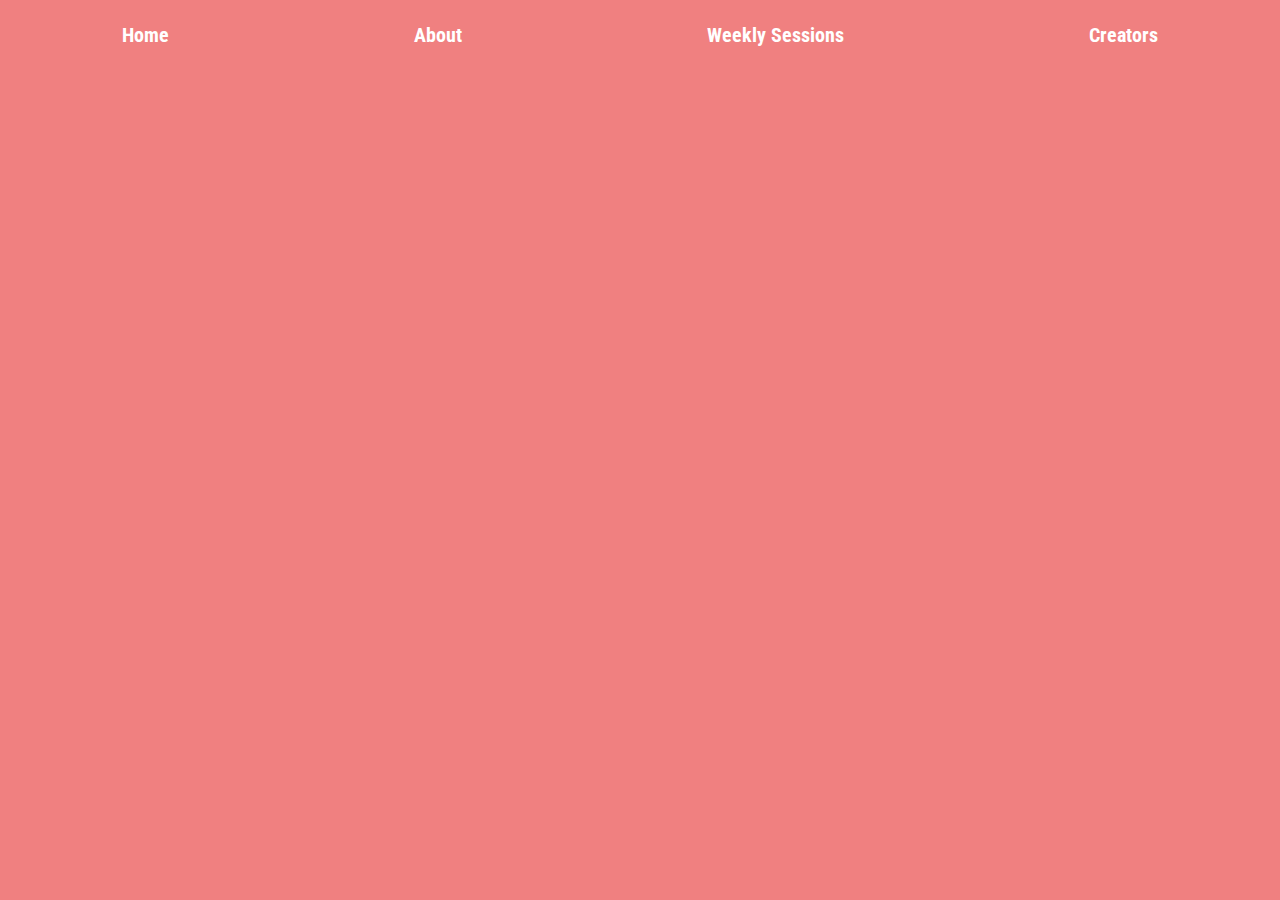
==== about/about.html @ 6179ec91 "created folders and pages for each link and added basic styling and css" ====
<!DOCTYPE html>
<html>
    <head>
        <link href="https://fonts.googleapis.com/css?family=Lato|Open+Sans:700|Roboto+Condensed&display=swap" rel="stylesheet">
        <link rel="stylesheet" type="text/css" href="about.css">
    </head>
    <body class="body">
        <div id="header" class="header">
            <div class="menu">
                <span tabindex="-1" id="menu-item"><h2 id="menu-item"><a href="../index.html">Home</a></h2></span>
                <span tabindex="-1" id="menu-item"><h2 id="menu-item"><a href="../about/about.html">About</a></h2></span>
                <span tabindex="-1" id="menu-item"><h2 id="menu-item"><a href="../sessions/sessions.html">Weekly Sessions</a></h2></span>
                <span tabindex="-1" id="menu-item"><h2 id="menu-item"><a href="../creators/creators.html">Creators</a></h2></span>
            </div>
        </div>
    </body>
</html>
---- about/about.css ----
html {
    height: 100%;
    width: 100%;
    background-color: lightcoral;
}

body {
    margin: 0;
    display: flex;
    flex-direction: column;
}

.menu {
    width: 100%;
    height: 70px;
    display: flex;
    flex-direction: row;
    font-family: 'Roboto Condensed', sans-serif;
    font-size: 20px;
}

#menu-item {
    margin: auto;
    font-family: 'Roboto Condensed', sans-serif;
    font-weight: bold;
    font-size: 20px;
    line-height: 47px;
    display: flex;
    align-items: center;
    text-align: center;
}

#menu-item a {
    text-decoration: none;
    color: white;
}
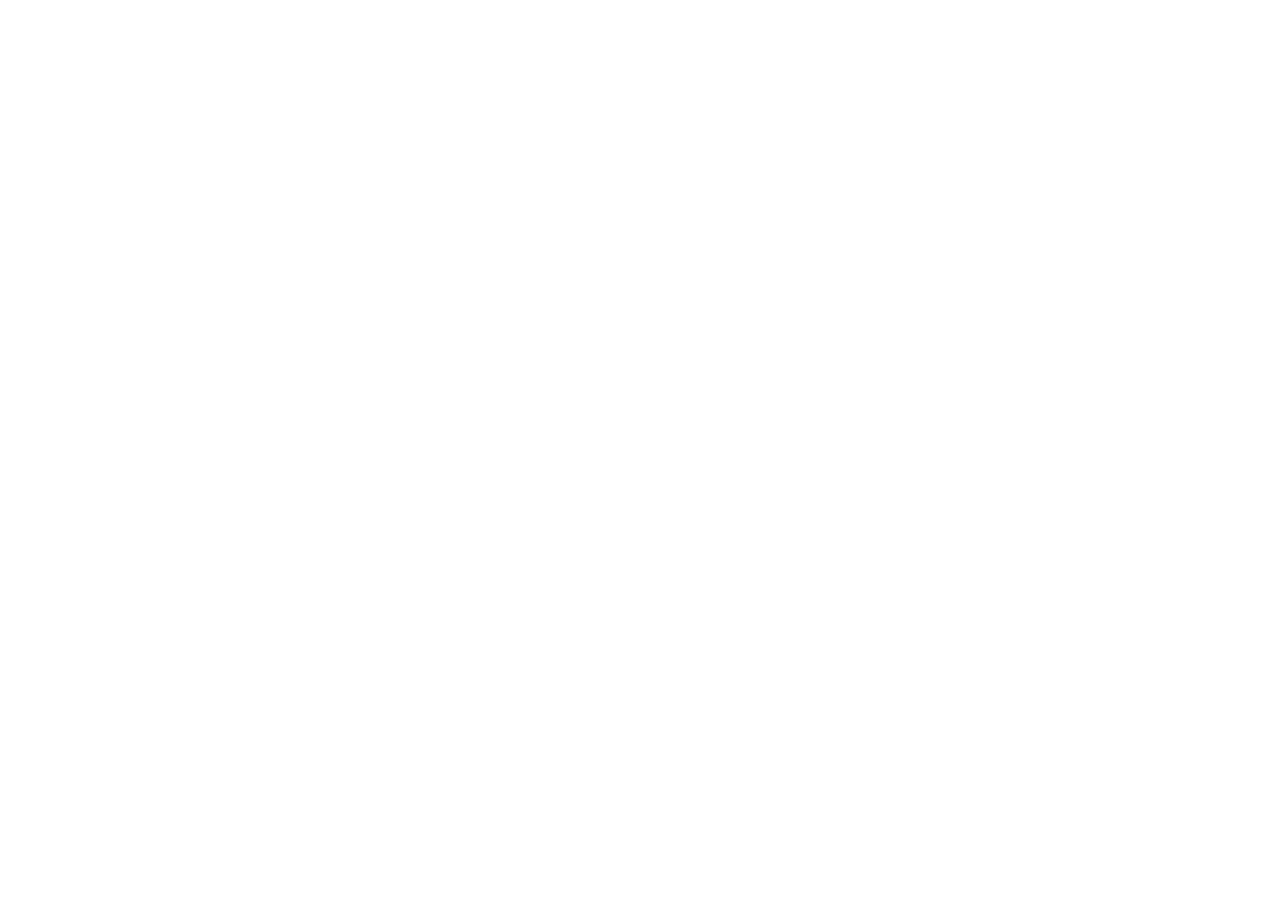
==== commit 4be0613e: "turned sections into separate pages, added expanding functionality for each session, adede backgroun" ====
--- a/about/about.html
+++ b/about/about.html
@@ -8,7 +8,7 @@
         <div id="header" class="header">
             <div class="menu">
                 <span tabindex="-1" id="menu-item"><h2 id="menu-item"><a href="../index.html">Home</a></h2></span>
-                <span tabindex="-1" id="menu-item"><h2 id="menu-item"><a href="../about/about.html">About</a></h2></span>
+                <span tabindex="-1" id="menu-item"><h2 id="menu-item"><a href="../about/about.html" class="selected">About</a></h2></span>
                 <span tabindex="-1" id="menu-item"><h2 id="menu-item"><a href="../sessions/sessions.html">Weekly Sessions</a></h2></span>
                 <span tabindex="-1" id="menu-item"><h2 id="menu-item"><a href="../creators/creators.html">Creators</a></h2></span>
             </div>
--- a/about/about.css
+++ b/about/about.css
@@ -1,7 +1,11 @@
 html {
     height: 100%;
     width: 100%;
-    background-color: lightcoral;
+    background-image: url('../images/about-background.png');
+    min-height: 800px;
+    background-position:center;
+	background-repeat:no-repeat;
+	background-size:cover;
 }
 
 body {
@@ -33,4 +37,8 @@
 #menu-item a {
     text-decoration: none;
     color: white;
+}
+
+.selected {
+    text-decoration: underline !important;
 }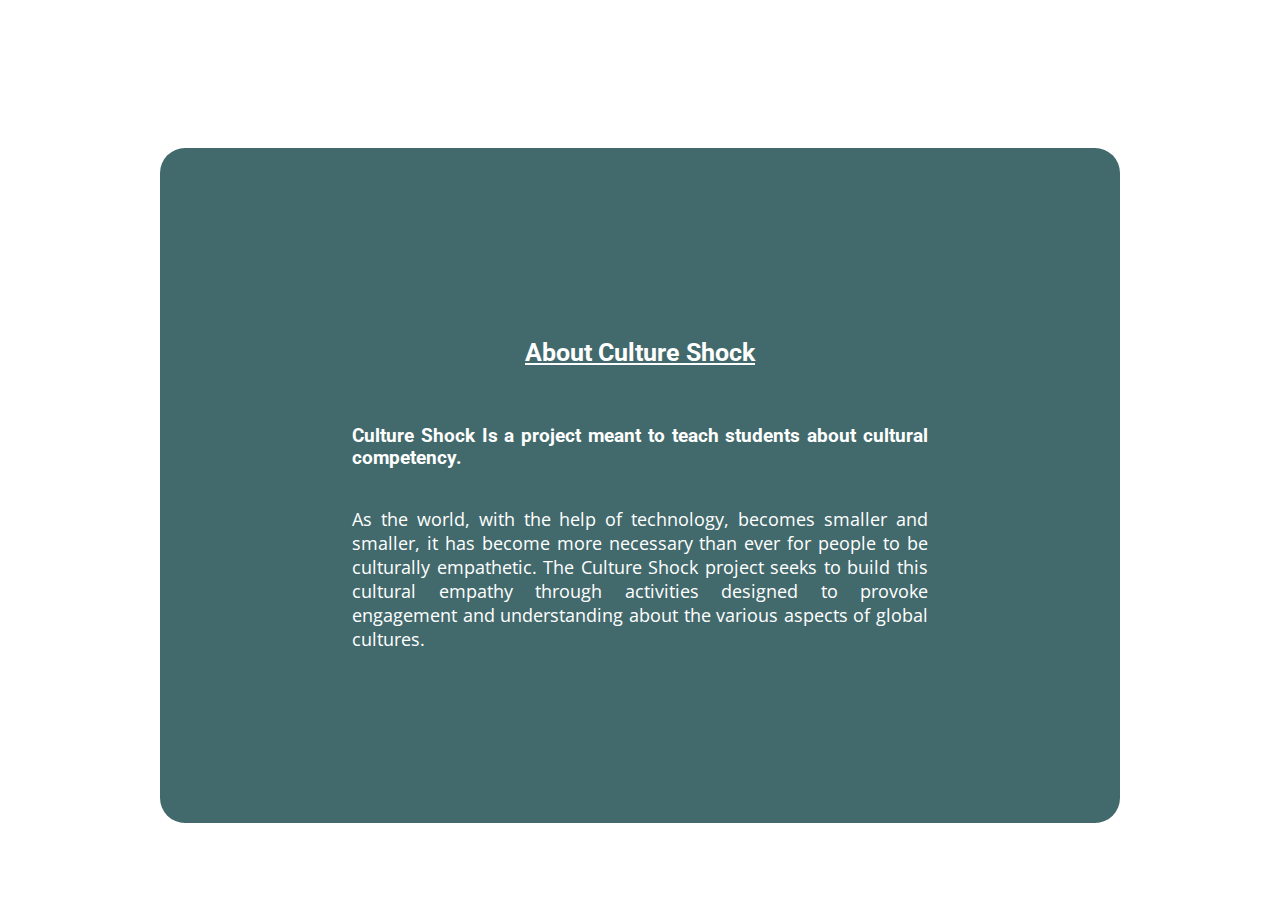
==== commit 32f994e1: "updated fonts, about page, and creator page" ====
--- a/about/about.html
+++ b/about/about.html
@@ -2,6 +2,7 @@
 <html>
     <head>
         <link href="https://fonts.googleapis.com/css?family=Lato|Open+Sans:700|Roboto+Condensed&display=swap" rel="stylesheet">
+        <link href="https://fonts.googleapis.com/css2?family=Open+Sans&family=Roboto:wght@300&display=swap" rel="stylesheet">
         <link rel="stylesheet" type="text/css" href="about.css">
     </head>
     <body class="body">
@@ -13,5 +14,10 @@
                 <span tabindex="-1" id="menu-item"><h2 id="menu-item"><a href="../creators/creators.html">Creators</a></h2></span>
             </div>
         </div>
+        <div class="main">
+            <h2 class="format-header">About Culture Shock</h2>
+            <h3 class="sub-title">Culture Shock Is a project meant to teach students about cultural competency.</h3>
+            <p class="format">As the world, with the help of technology, becomes smaller and smaller, it has become more necessary than ever for people to be culturally empathetic. The Culture Shock project seeks to build this cultural empathy through activities designed to provoke engagement and understanding about the various aspects of global cultures.</p>
+        </div>
     </body>
 </html>--- a/about/about.css
+++ b/about/about.css
@@ -5,13 +5,15 @@
     min-height: 800px;
     background-position:center;
 	background-repeat:no-repeat;
-	background-size:cover;
+    background-size:cover;
+    overflow: hidden;
 }
 
 body {
     margin: 0;
     display: flex;
     flex-direction: column;
+    height: 100%;
 }
 
 .menu {
@@ -20,14 +22,14 @@
     display: flex;
     flex-direction: row;
     font-family: 'Roboto Condensed', sans-serif;
-    font-size: 20px;
+    font-size: 25px;
 }
 
 #menu-item {
     margin: auto;
     font-family: 'Roboto Condensed', sans-serif;
     font-weight: bold;
-    font-size: 20px;
+    font-size: 25px;
     line-height: 47px;
     display: flex;
     align-items: center;
@@ -41,4 +43,40 @@
 
 .selected {
     text-decoration: underline !important;
+}
+
+.main {
+    margin: auto;
+    height: 75%;
+    width: 75%;
+    display: flex;
+    flex-direction: column;
+    background-color: rgba(9, 61, 64, 0.77);
+    justify-content: center;
+    align-items: center;
+    border-radius: 25px;
+}
+
+.format-header {
+    text-decoration: underline;
+    text-align: center;
+    font-family: 'Roboto', sans-serif;
+    font-size: 25px;
+    margin: 4%;
+    color: white;
+}
+
+.format {
+    text-align: justify;
+    margin: 2% 20%;
+    font-family: 'Open Sans', sans-serif;
+    font-size: 18px;
+    color: white;
+}
+
+.sub-title {
+    font-family: 'Roboto', sans-serif;
+    color: white;
+    text-align: justify;
+    margin: 2% 20%;
 }